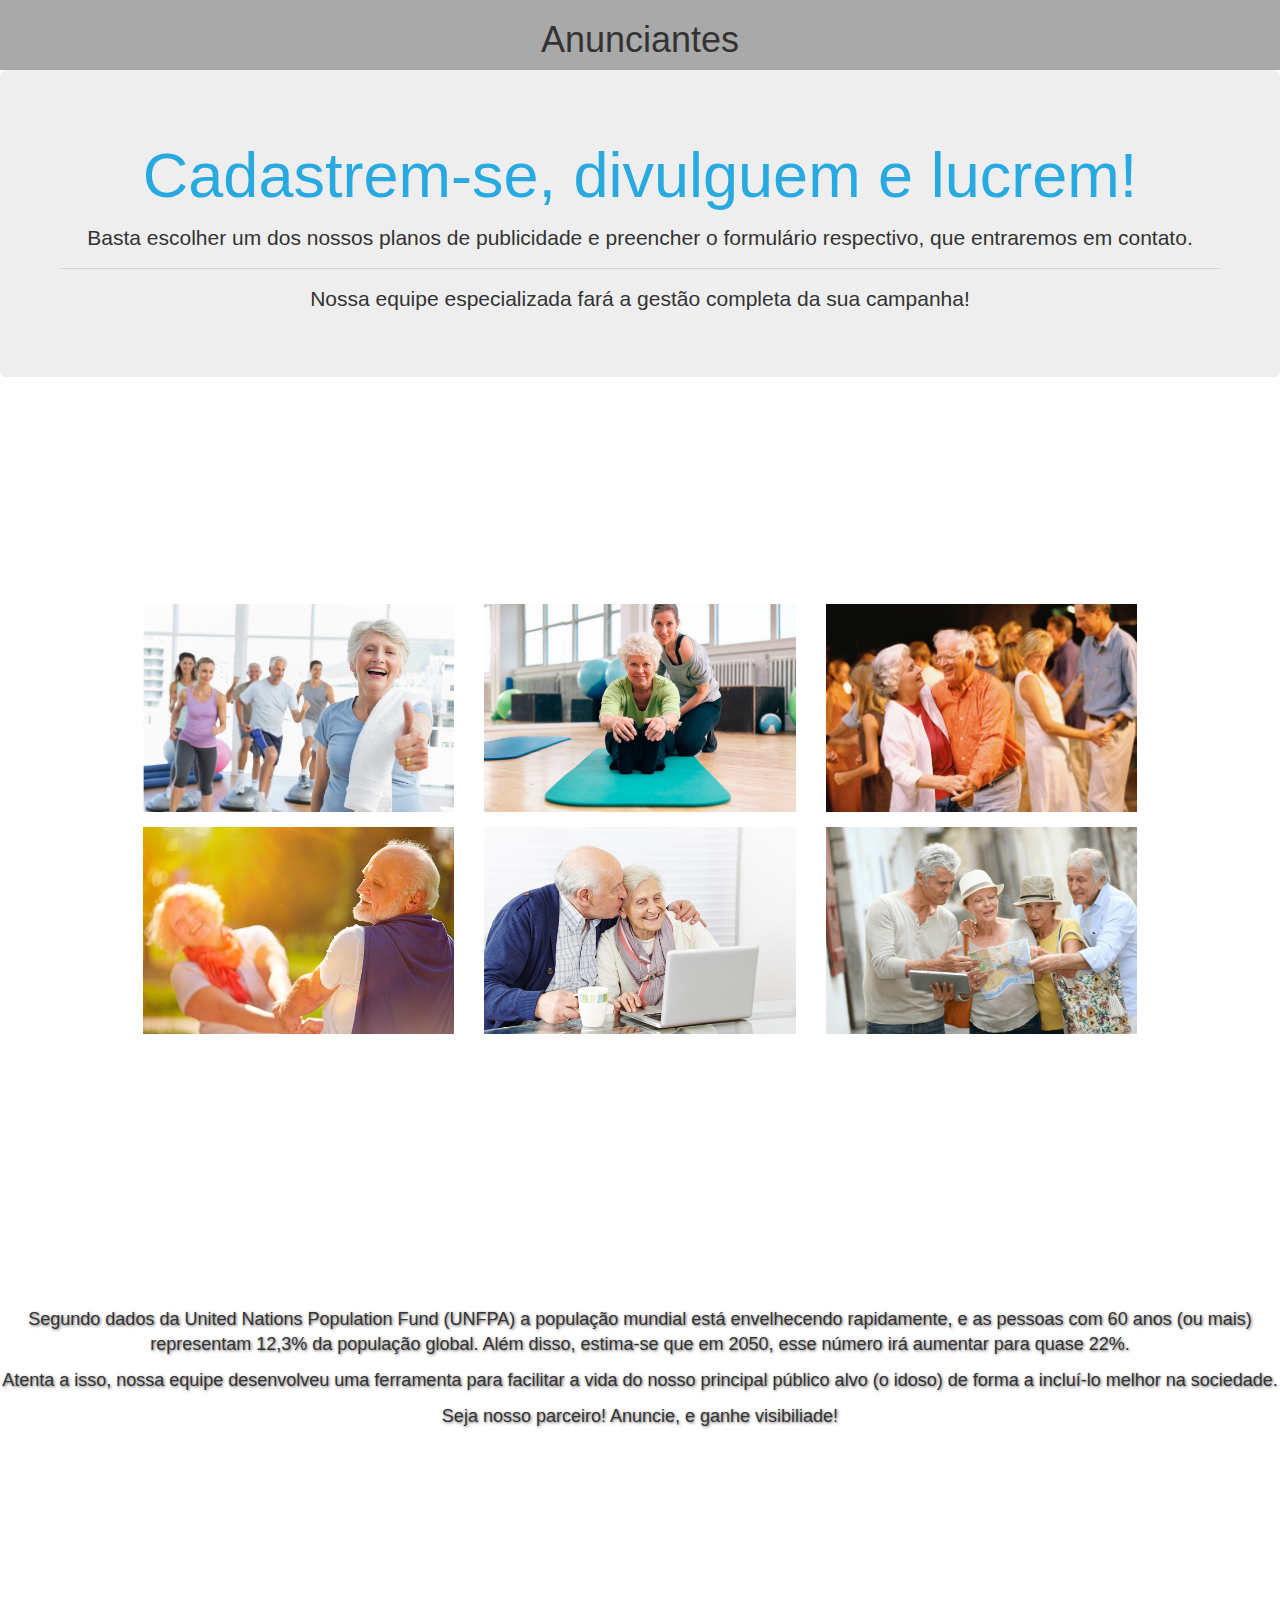
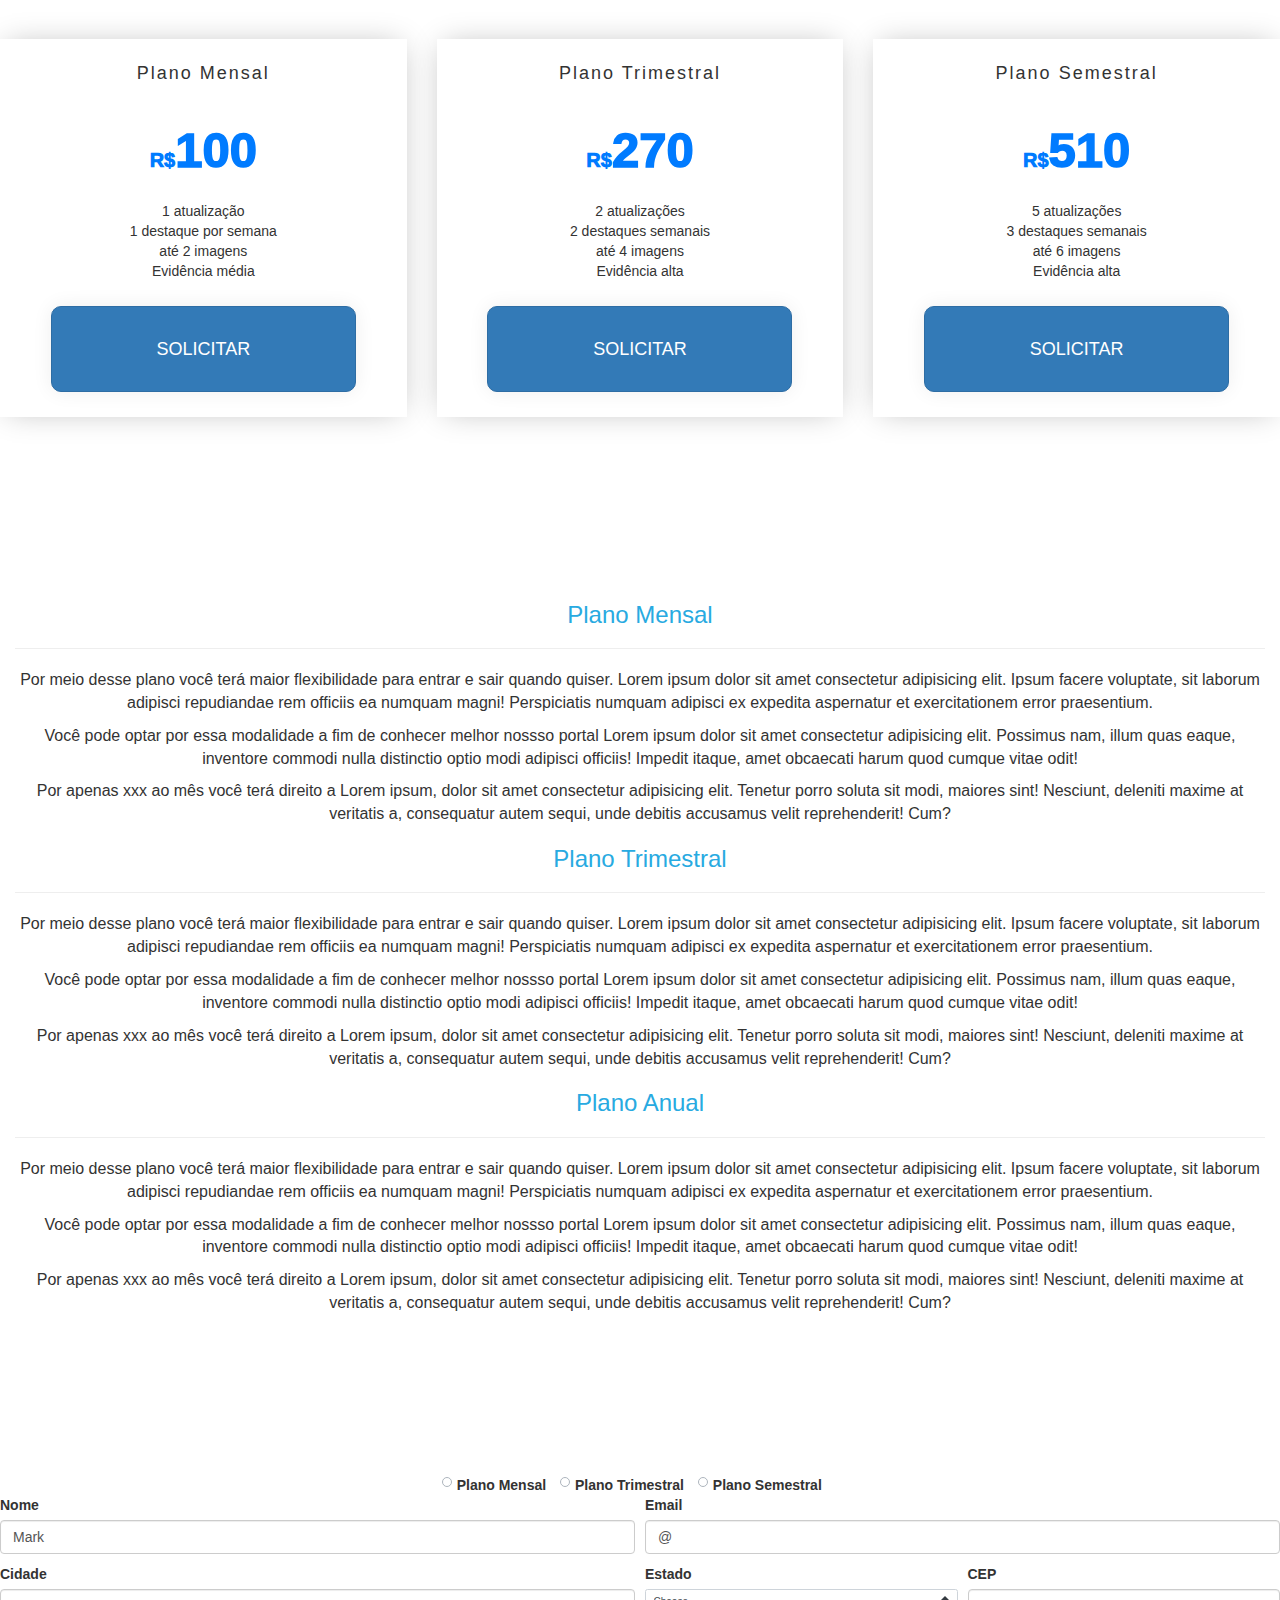
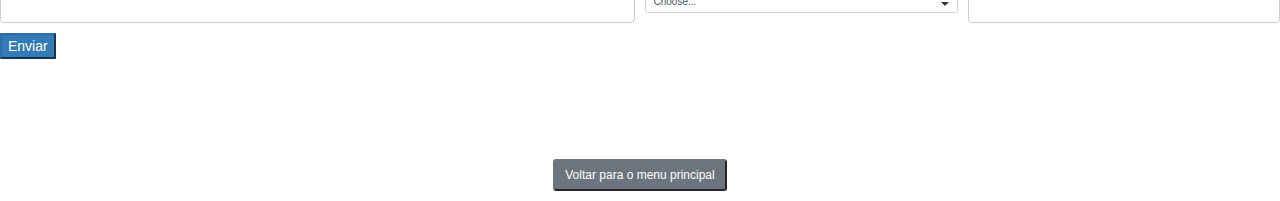
==== anunciantes.html @ dcb1edcd "Configuração do projeto" ====
<!DOCTYPE HTML>
<html lang ="pt-br">
    <head>
        <meta charset="utf-8">
        <title>Formulário para anunciantes</title>
        <meta name="viewport" content="width=device-width, initial-scale=1">
        <link rel="stylesheet" href="https://stackpath.bootstrapcdn.com/bootstrap/4.4.1/css/bootstrap.min.css" integrity="sha384-Vkoo8x4CGsO3+Hhxv8T/Q5PaXtkKtu6ug5TOeNV6gBiFeWPGFN9MuhOf23Q9Ifjh" crossorigin="anonymous">
        <meta name="viewport" content="width=device-width, initial-scale=1, shrink-to-fit=no">
        <link href="//maxcdn.bootstrapcdn.com/bootstrap/3.3.0/css/bootstrap.min.css" rel="stylesheet" id="bootstrap-css">
        <script src="//code.jquery.com/jquery-1.11.1.min.js"></script>
        <script src="//maxcdn.bootstrapcdn.com/bootstrap/3.3.0/js/bootstrap.min.js"></script>
        <link rel="stylesheet"= href="estilos.css">
    </head>
    <body>

          <header class="container-fluid">
                <section class="row" class="col-md-12">
                  <div id="titulo">
                    <h1>Anunciantes</h1>
                  </div>
                  <div class="jumbotron" id="chamada">
                      <h1 class="display-4">Cadastrem-se, divulguem e lucrem!</h1>
                      <p class="lead">Basta escolher um dos nossos planos de publicidade e preencher o formulário respectivo, que entraremos em contato.</p>
                      <hr class="my-4">
                      <p>Nossa equipe especializada fará a gestão completa da sua campanha!</p>
                  </div>
       
                </section>
          </header>

          
            <section class="row" id="fotos">
                  <link rel="stylesheet" href="https://bootstraplily.com/demo/gallery-ui/gallery-one/css/light-box.css">

                  <div class="container" id="galeria">
                    <div class="row justify-content-center pb-5 mb-5">
                      <div class="col-md-12">
                        <div class="row"> 
                            <a href="https://bootstraplily.com/demo/gallery-ui/gallery-one/img/gallery-one.jpg" data-toggle="lightbox" data-gallery="example-gallery" class="col-sm-4 mb-4"> 
                            <img src="imagens/academiaParaIdoso.png" class="img-fluid"></a> 
          
                            <a href="https://bootstraplily.com/demo/gallery-ui/gallery-one/img/gallery-two.jpg" data-toggle="lightbox" data-gallery="example-gallery" class="col-sm-4 mb-4"> 
                            <img src="imagens/ioga.jpg" class="img-fluid"></a> 
          
                            <a href="https://bootstraplily.com/demo/gallery-ui/gallery-one/img/gallery-three.jpg" data-toggle="lightbox" data-gallery="example-gallery" class="col-sm-4 mb-4"> 
                            <img src="imagens/Dance-Floor.jpg" class="img-fluid"> </a> 
                          </div>
                        <div class="row"> 
                            <a href="https://bootstraplily.com/demo/gallery-ui/gallery-one/img/gallery-four.jpg" data-toggle="lightbox" data-gallery="example-gallery" class="col-sm-4 mb-4"> 
                            <img src="imagens/terceira-idade-danca.jpg" class="img-fluid"> </a> 
                            <a href="https://bootstraplily.com/demo/gallery-ui/gallery-one/img/gallery-five.jpg" data-toggle="lightbox" data-gallery="example-gallery" class="col-sm-4 mb-4">
                            <img src="imagens/tecnologia.jpg" class="img-fluid"> </a> 
                            <a href="https://bootstraplily.com/demo/gallery-ui/gallery-one/img/gallery-six.jpg" data-toggle="lightbox" data-gallery="example-gallery" class="col-sm-4 mb-4"> 
                            <img src="imagens/viagemFamilia.png" class="img-fluid"> </a> 
                          </div>
                      </div>
                    </div>
                  </div>
              </section>


              <section class="row">
                <div id="introducao" col-md-10 col-sm-12>
                    <p>Segundo dados da United Nations Population Fund (UNFPA)  a população mundial está envelhecendo rapidamente, e as pessoas com 60 anos (ou mais) representam 12,3% da população global. Além disso, estima-se que em 2050, esse número irá aumentar para quase 22%.</p>
                    <p>Atenta a isso, nossa equipe desenvolveu uma ferramenta para facilitar a vida do nosso principal público alvo (o idoso) de forma a incluí-lo melhor na sociedade.</p>
                    <p>Seja nosso parceiro! Anuncie, e ganhe visibiliade!</p>
                </div>
              </section>


              <section class="row">
                <div id="tabelas" class="col-md-12">

                     <!-- Cards container -->
                    <div class="tabelas">
                      <div class="row">
              
                          <!-- Card #1, Starter -->
                              <div class="col-lg-4 col-md-6 col-sm-10 pb-4 d-block m-auto">
                                  <div class="pricing-item" style="box-shadow: 0px 0px 30px -7px rgba(0,0,0,0.29);">
                                      <!-- Indicator of subscription type -->
                                      <div class="pt-4 pb-3" style="letter-spacing: 2px">
                                          <h4>Plano Mensal</h4>
                                      </div>
                                      <!-- Price class -->
                                      <div class="pricing-price pb-1 text-primary color-primary-text ">
                                          <h1 style="font-weight: 1000; font-size: 3.5em;">
                                              <span style="   font-size: 20px;">R$</span>100
                                          </h1>
                                      </div>
                                      <!-- Perks of said subscription -->
                                      <div class="pricing-description">
                                          <ul class="list-unstyled mt-3 mb-4">
                                              <li class="pl-3 pr-3">1 atualização</li>
                                              <li class="pl-3 pr-3">1 destaque por semana</li>
                                              <li class="pl-3 pr-3">até 2 imagens</li>
                                              <li class="pl-3 pr-3">Evidência média</li>
                                          </ul>
                                      </div>
                                      <!-- Button -->
                                      <div class="pricing-button pb-4">
                                          <button type="button" class="btn btn-lg btn-primary w-75">Solicitar</button>
                                      </div>
                                  </div>
                              </div>
                  
                            <!-- Card #2, Intermediate -->
                              <div class="col-lg-4 col-md-6 col-sm-10 pb-4 d-block m-auto">
                                  <div class="pricing-item" style="box-shadow: 0px 0px 30px -7px rgba(0,0,0,0.29);">
                                      <div class="pt-4 pb-3" style="letter-spacing: 2px">
                                          <h4>Plano Trimestral</h4>
                                      </div>
                                      <div class="pricing-price pb-1 text-primary color-primary-text ">
                                          <h1 style="font-weight: 1000; font-size: 3.5em;">
                                              <span style="font-size: 20px;">R$</span>270
                                          </h1>
                                      </div>
                                      <div class="pricing-description">
                                          <ul class="list-unstyled mt-3 mb-4">
                                              <li class="pl-3 pr-3">2 atualizações</li>
                                              <li class="pl-3 pr-3">2 destaques semanais</li>
                                              <li class="pl-3 pr-3">até 4 imagens</li>
                                              <li class="pl-3 pr-3">Evidência alta</li>
                                          </ul>
                                      </div>
                                      <div class="pricing-button pb-4">
                                          <button type="button" class="btn btn-lg btn-primary w-75">Solicitar</button>
                                      </div>
                                  </div>
                              </div>
                  
                            <!-- Card #3, Professional -->
                              <div class="col-lg-4 col-md-6 col-sm-10 pb-4 d-block m-auto">
                                  <div class="pricing-item" style="box-shadow: 0px 0px 30px -7px rgba(0,0,0,0.29);">
                                      <div class="pt-4 pb-3" style="letter-spacing: 2px">
                                          <h4>Plano Semestral</h4>
                                      </div>
                                      <div class="pricing-price pb-1 text-primary color-primary-text ">
                                          <h1 style="font-weight: 1000; font-size: 3.5em;">
                                              <span style="font-size: 20px;">R$</span>510
                                          </h1>
                                      </div>
                                      <div class="pricing-description">
                                          <ul class="list-unstyled mt-3 mb-4">
                                              <li class="pl-3 pr-3">5 atualizações</li>
                                              <li class="pl-3 pr-3">3 destaques semanais</li>
                                              <li class="pl-3 pr-3">até 6 imagens</li>
                                              <li class="pl-3 pr-3">Evidência alta</li>
                                          </ul>
                                      </div>
                                      <div class="pricing-button pb-4">
                                          <button type="button" class="btn btn-lg btn-primary w-75">Solicitar</button>
                                      </div>
                                  </div>
                              </div>
                          </div>
                      </div>  

                </div>
              </section>


              <main class="container-fluid"> 
                <section class="row">
                  <div id="contexto" class="col-md-12">
                    <h3>Plano Mensal</h3>
                    <hr/>
                    <p>Por meio desse plano você terá maior flexibilidade para entrar e sair quando quiser. Lorem ipsum dolor sit amet consectetur adipisicing elit. Ipsum facere voluptate, sit laborum adipisci repudiandae rem officiis ea numquam magni! Perspiciatis numquam adipisci ex expedita aspernatur et exercitationem error praesentium.</p>
                    <p>Você pode optar por essa modalidade a fim de conhecer melhor nossso portal Lorem ipsum dolor sit amet consectetur adipisicing elit. Possimus nam, illum quas eaque, inventore commodi nulla distinctio optio modi adipisci officiis! Impedit itaque, amet obcaecati harum quod cumque vitae odit!</p>
                    <p>Por apenas xxx ao mês você terá direito a Lorem ipsum, dolor sit amet consectetur adipisicing elit. Tenetur porro soluta sit modi, maiores sint! Nesciunt, deleniti maxime at veritatis a, consequatur autem sequi, unde debitis accusamus velit reprehenderit! Cum?</p>
  
                    <h3>Plano Trimestral</h3>
                    <hr/>
                    <p>Por meio desse plano você terá maior flexibilidade para entrar e sair quando quiser. Lorem ipsum dolor sit amet consectetur adipisicing elit. Ipsum facere voluptate, sit laborum adipisci repudiandae rem officiis ea numquam magni! Perspiciatis numquam adipisci ex expedita aspernatur et exercitationem error praesentium.</p>
                    <p>Você pode optar por essa modalidade a fim de conhecer melhor nossso portal Lorem ipsum dolor sit amet consectetur adipisicing elit. Possimus nam, illum quas eaque, inventore commodi nulla distinctio optio modi adipisci officiis! Impedit itaque, amet obcaecati harum quod cumque vitae odit!</p>
                    <p>Por apenas xxx ao mês você terá direito a Lorem ipsum, dolor sit amet consectetur adipisicing elit. Tenetur porro soluta sit modi, maiores sint! Nesciunt, deleniti maxime at veritatis a, consequatur autem sequi, unde debitis accusamus velit reprehenderit! Cum?</p>
  
                    <h3>Plano Anual</h3>
                    <hr/>
                    <p>Por meio desse plano você terá maior flexibilidade para entrar e sair quando quiser. Lorem ipsum dolor sit amet consectetur adipisicing elit. Ipsum facere voluptate, sit laborum adipisci repudiandae rem officiis ea numquam magni! Perspiciatis numquam adipisci ex expedita aspernatur et exercitationem error praesentium.</p>
                    <p>Você pode optar por essa modalidade a fim de conhecer melhor nossso portal Lorem ipsum dolor sit amet consectetur adipisicing elit. Possimus nam, illum quas eaque, inventore commodi nulla distinctio optio modi adipisci officiis! Impedit itaque, amet obcaecati harum quod cumque vitae odit!</p>
                    <p>Por apenas xxx ao mês você terá direito a Lorem ipsum, dolor sit amet consectetur adipisicing elit. Tenetur porro soluta sit modi, maiores sint! Nesciunt, deleniti maxime at veritatis a, consequatur autem sequi, unde debitis accusamus velit reprehenderit! Cum?</p>
                  </div>
                </section>
            </main>

           
            <div id="formulário">
                <section clas="row">
                  <div id="opcoes" class="col-md-8 offset-md-4">
                    <div class="custom-control custom-radio custom-control-inline">
                        <input type="radio" id="customRadioInline1" name="customRadioInline1" class="custom-control-input">
                        <label class="custom-control-label" for="customRadioInline1">Plano Mensal</label>
                      </div>
                      <div class="custom-control custom-radio custom-control-inline">
                        <input type="radio" id="customRadioInline2" name="customRadioInline1" class="custom-control-input">
                        <label class="custom-control-label" for="customRadioInline2">Plano Trimestral</label>
                      </div>
                      <div class="custom-control custom-radio custom-control-inline">
                        <input type="radio" id="customRadioInline3" name="customRadioInline1" class="custom-control-input">
                        <label class="custom-control-label" for="customRadioInline3">Plano Semestral</label>
                      </div>
                  </div> 
                </section>
 
                <section class="row">
                  <div id="campos" class="col-md-12">
                    <form class="needs-validation" novalidate>
                      <div class="form-row">
                        <div class="col-md-6 mb-3">
                          <label for="validationTooltip01">Nome</label>
                          <input type="text" class="form-control" id="validationTooltip01" value="Mark" required>
                          <div class="valid-tooltip">
                            Looks good!
                          </div>
                        </div>
                        <div class="col-md-6 mb-3">
                          <label for="validationTooltip02">Email</label>
                          <input type="text" class="form-control" id="validationTooltip02" value="@" required>
                          <div class="valid-tooltip">
                            Looks good!
                          </div>
                        </div>
                      </div>
                      <div class="form-row">
                        <div class="col-md-6 mb-3">
                          <label for="validationTooltip03">Cidade</label>
                          <input type="text" class="form-control" id="validationTooltip03" required>
                          <div class="invalid-tooltip">
                            Please provide a valid city.
                          </div>
                        </div>
                        <div class="col-md-3 mb-3">
                          <label for="validationTooltip04">Estado</label>
                          <select class="custom-select" id="validationTooltip04" required>
                            <option selected disabled value="">Choose...</option>
                            <option>...</option>
                          </select>
                          <div class="invalid-tooltip">
                            Please select a valid state.
                          </div>
                        </div>
                        <div class="col-md-3 mb-3">
                          <label for="validationTooltip05">CEP</label>
                          <input type="text" class="form-control" id="validationTooltip05" required>
                          <div class="invalid-tooltip">
                            Please provide a valid zip.
                          </div>
                        </div>
                      </div>
                      <button class="btn-primary" type="submit">Enviar</button>
                    </form>
                </div>
                </section>
            </div>

            <footer class="container-footer">
              <div class= row class="col-md-12">
                <div id="voltar">
                  <button type="button" class="btn-secondary btn-sm">Voltar para o menu principal</button>
                </div>
              </div>
            </footer>


        <script src="https://code.jquery.com/jquery-3.4.1.slim.min.js" integrity="sha384-J6qa4849blE2+poT4WnyKhv5vZF5SrPo0iEjwBvKU7imGFAV0wwj1yYfoRSJoZ+n" crossorigin="anonymous"></script>
        <script src="https://cdn.jsdelivr.net/npm/popper.js@1.16.0/dist/umd/popper.min.js" integrity="sha384-Q6E9RHvbIyZFJoft+2mJbHaEWldlvI9IOYy5n3zV9zzTtmI3UksdQRVvoxMfooAo" crossorigin="anonymous"></script>
        <script src="https://stackpath.bootstrapcdn.com/bootstrap/4.4.1/js/bootstrap.min.js" integrity="sha384-wfSDF2E50Y2D1uUdj0O3uMBJnjuUD4Ih7YwaYd1iqfktj0Uod8GCExl3Og8ifwB6" crossorigin="anonymous"></script>

    </body>

</html>
---- estilos.css ----
/* <- Demo Stuff Start */

body{
    font-family: 'Montserrat', sans-serif;
    margin:0;
  }
  
  .container {
    display: flex;
    justify-content: center;
    align-items: center;
    align-content: center;
    flex-wrap: wrap;
    width: 80vw;
    margin: 0 auto;
    min-height: 100vh;
  }
  .btn {
    flex: 1 1 auto;
    margin: 10px;
    padding: 30px;
    text-align: center;
    text-transform: uppercase;
    transition: 0.5s;
    background-size: 200% auto;
    color: white;
   /* text-shadow: 0px 0px 10px rgba(0,0,0,0.2);*/
    box-shadow: 0 0 20px #eee;
    border-radius: 10px;
   }
  
  /* Demo Stuff End -> */
  
  /* <- Magic Stuff Start */
  
  .btn:hover {
    background-position: right center; /* change the direction of the change here */
  }
  
  .btn-1 {
    background-image: linear-gradient(to right, #f6d365 0%, #fda085 51%, #f6d365 100%);
  }
  
  .btn-2 {
    background-image: linear-gradient(to right, #fbc2eb 0%, #a6c1ee 51%, #fbc2eb 100%);
  }
  
  .btn-3 {
    background-image: linear-gradient(to right, #84fab0 0%, #8fd3f4 51%, #84fab0 100%);
  }
  
  .btn-4 {
    background-image: linear-gradient(to right, #a1c4fd 0%, #c2e9fb 51%, #a1c4fd 100%);
  }
  /* Magic Stuff End -> */




  /*Formulário anunciantes*/

#titulo{
    width: 100%;
    text-align: center;
    background-color: darkgray;
  }
#introducao{
    width: 100%;
    text-align:center;
    font-size: x-large;
  }
#chamada{
  width: 100%;
  text-align: center;
}

 #chamada h1{
  color: #28aae1;
 }
 #contexto{
   text-align: center;
   font-size: medium;
   margin-bottom: 150px;
 }
 #contexto h3{
  color: #28aae1;
  font-weight: 500;
 }

#planos span{
    width: 100%;
    display: inline;
    align-content: center;
  }

#introducao{
    color#666666;
    text-shadow: 1px 1px 3px #666666;
    font-size: large;
    margin-bottom: 50px;
   }

#planos{
     text-align: center;
   }
#tabelas{
    text-align: center;
    margin-top: 150px;
    margin-bottom: 150px;
  }

#formulario{
  text-align: center;
  width: 100%;
}


#voltar{
  width: 100%;
  text-align: center;
  margin-top: 100px;
  margin-bottom: 10px;
}
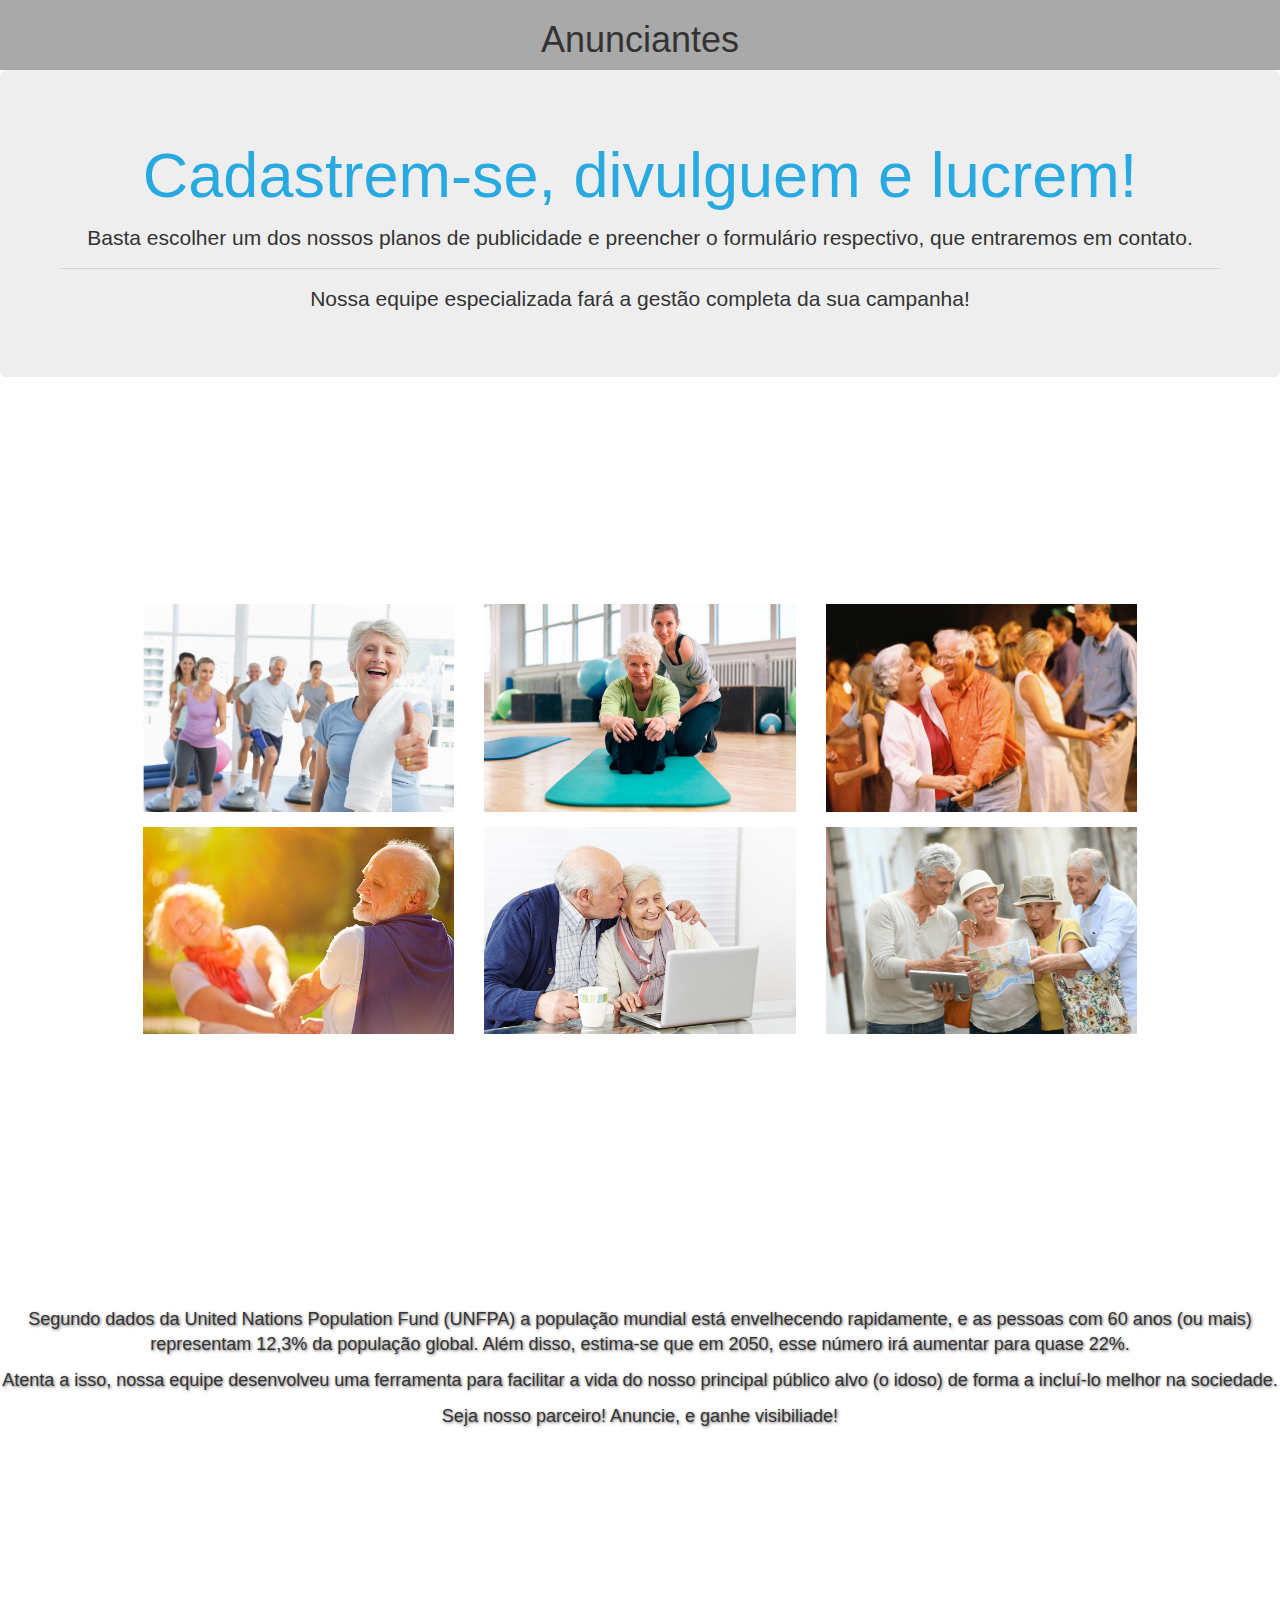
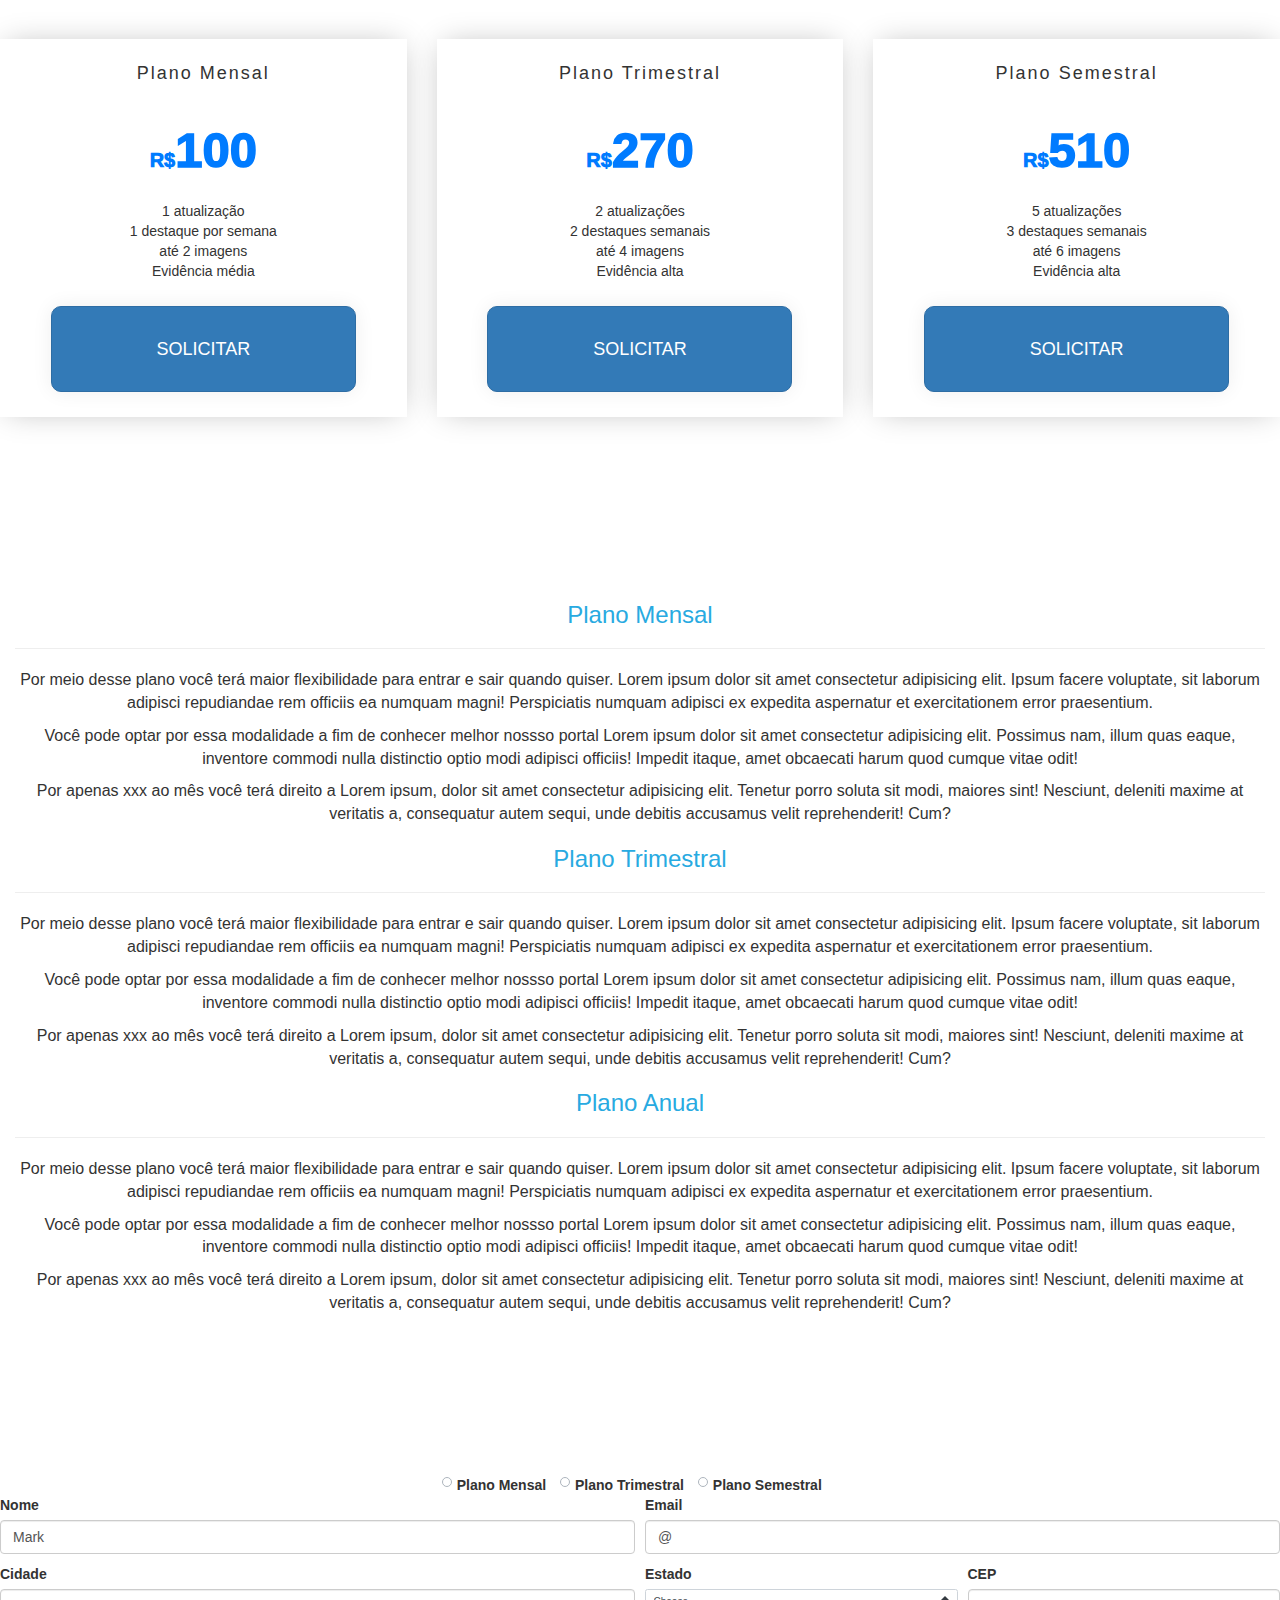
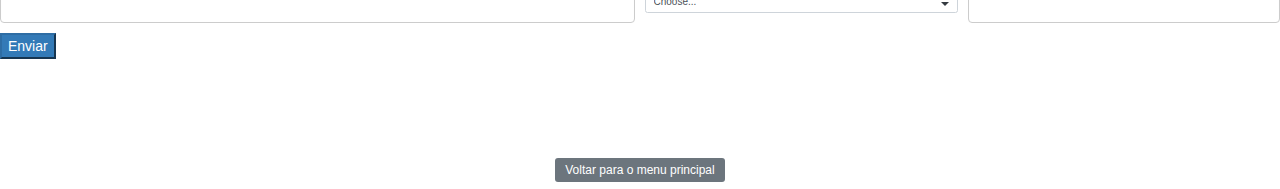
==== commit 75ccdde7: "Adição do link para o menu inicial." ====
--- a/anunciantes.html
+++ b/anunciantes.html
@@ -257,12 +257,14 @@
             <footer class="container-footer">
               <div class= row class="col-md-12">
                 <div id="voltar">
-                  <button type="button" class="btn-secondary btn-sm">Voltar para o menu principal</button>
+                  <a href="menu.html" class="btn-secondary btn-sm">Voltar para o menu principal</a>
                 </div>
               </div>
             </footer>
 
 
+
+            
         <script src="https://code.jquery.com/jquery-3.4.1.slim.min.js" integrity="sha384-J6qa4849blE2+poT4WnyKhv5vZF5SrPo0iEjwBvKU7imGFAV0wwj1yYfoRSJoZ+n" crossorigin="anonymous"></script>
         <script src="https://cdn.jsdelivr.net/npm/popper.js@1.16.0/dist/umd/popper.min.js" integrity="sha384-Q6E9RHvbIyZFJoft+2mJbHaEWldlvI9IOYy5n3zV9zzTtmI3UksdQRVvoxMfooAo" crossorigin="anonymous"></script>
         <script src="https://stackpath.bootstrapcdn.com/bootstrap/4.4.1/js/bootstrap.min.js" integrity="sha384-wfSDF2E50Y2D1uUdj0O3uMBJnjuUD4Ih7YwaYd1iqfktj0Uod8GCExl3Og8ifwB6" crossorigin="anonymous"></script>
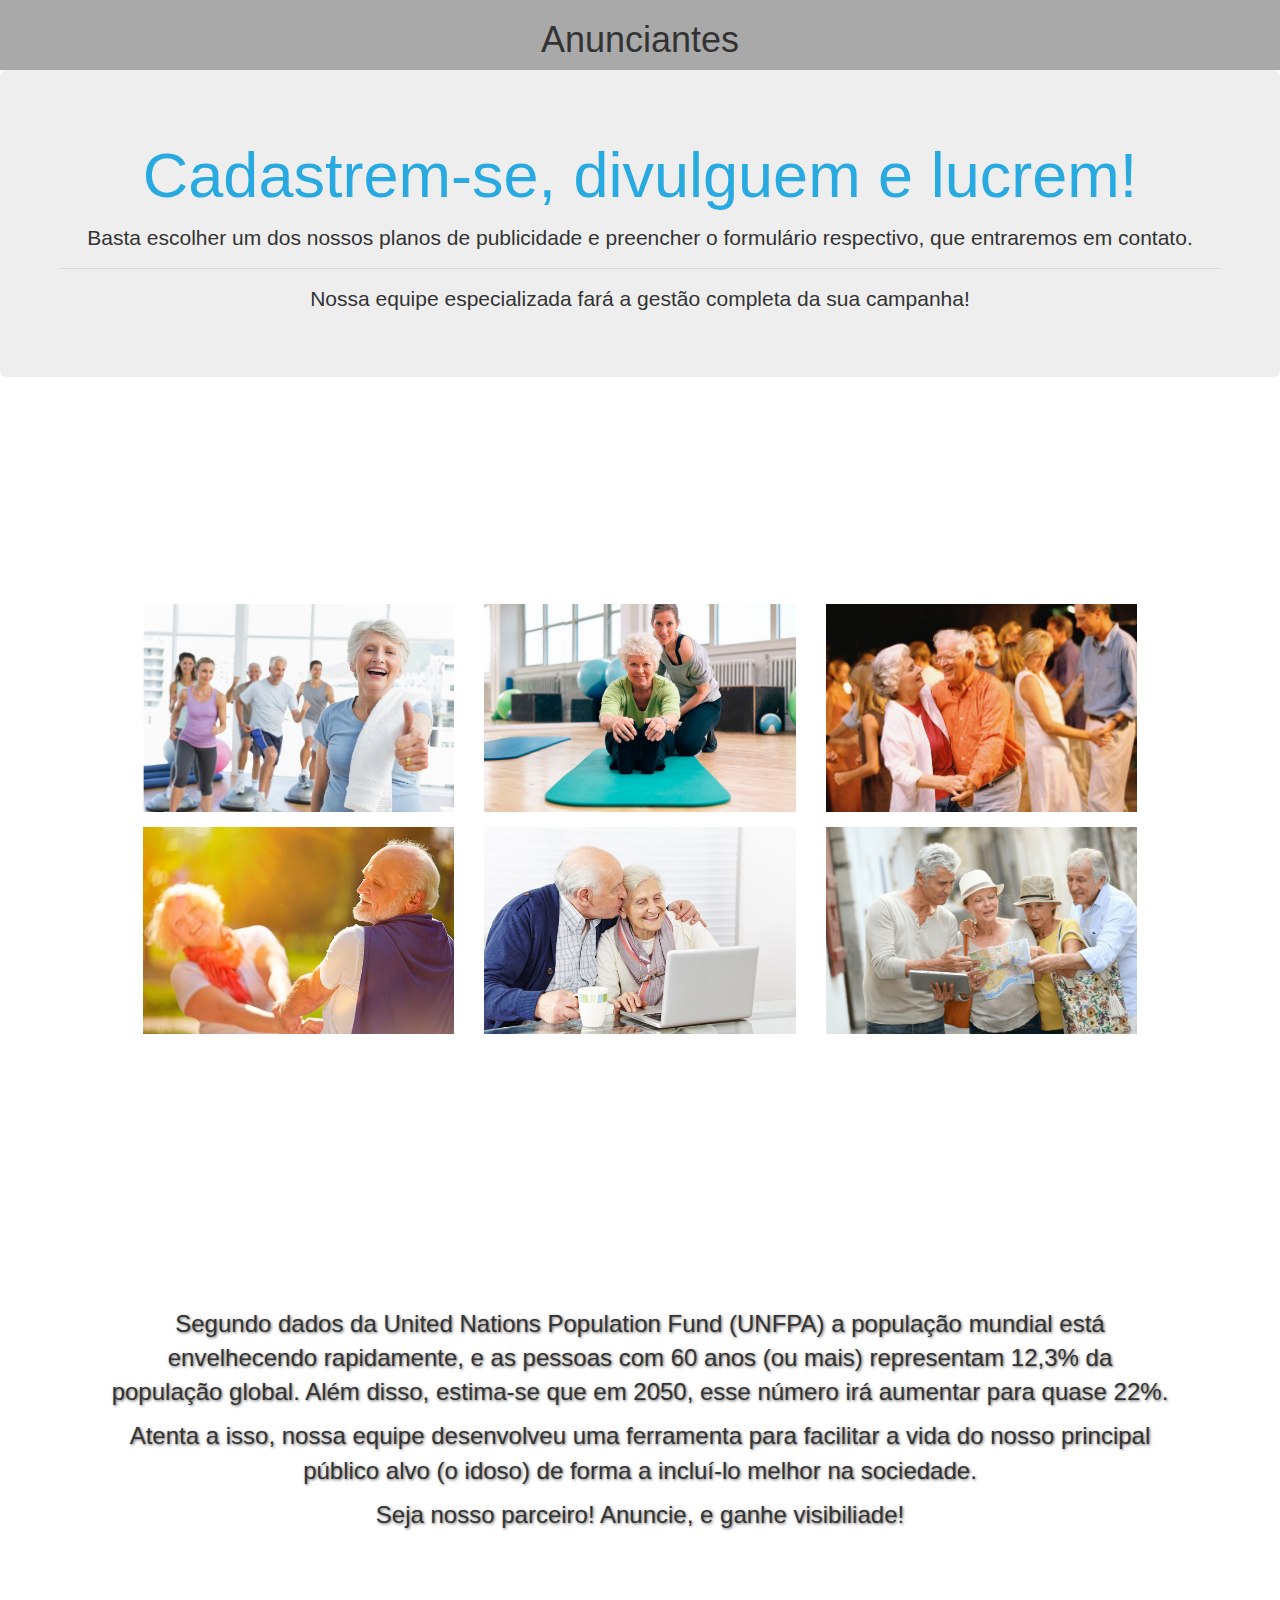
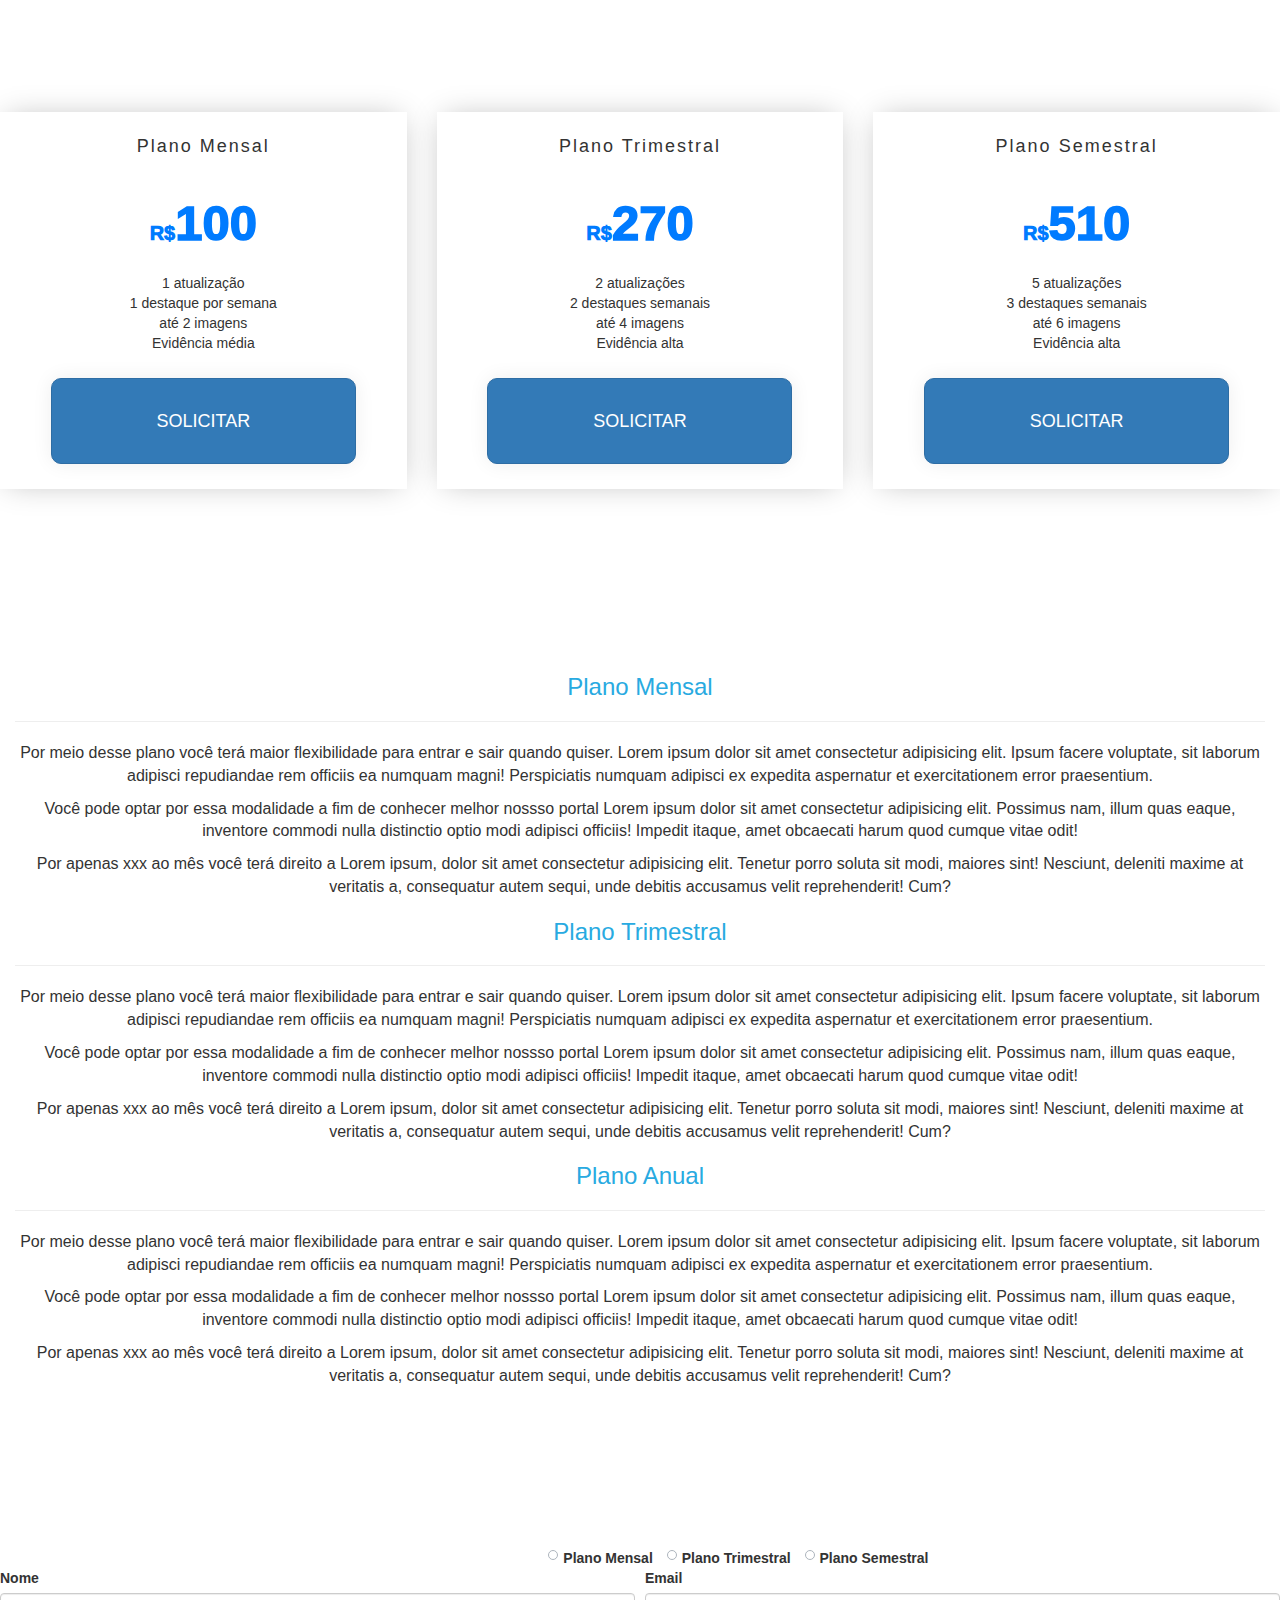
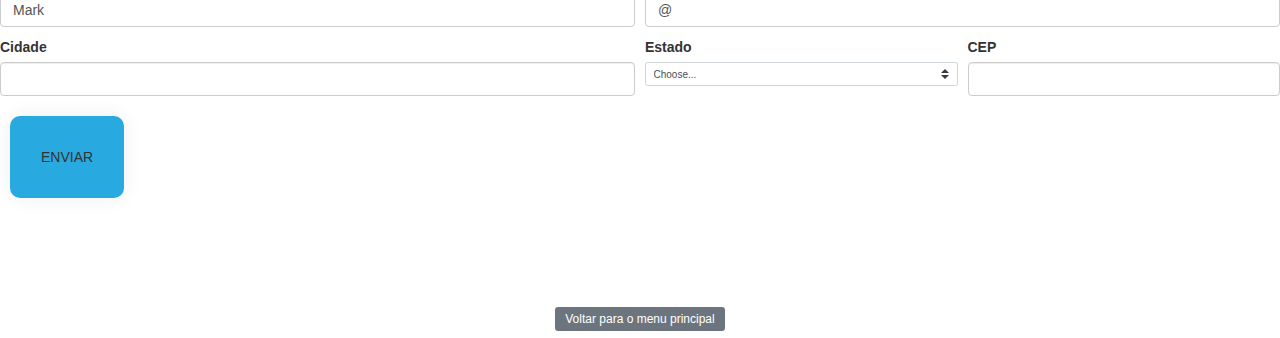
==== commit b6424d71: "Ancoragem de elementos" ====
--- a/anunciantes.html
+++ b/anunciantes.html
@@ -60,7 +60,7 @@
 
 
               <section class="row">
-                <div id="introducao" col-md-10 col-sm-12>
+                <div id="introducao" class="col-md-10 offset-md-1 col-sm-12">
                     <p>Segundo dados da United Nations Population Fund (UNFPA)  a população mundial está envelhecendo rapidamente, e as pessoas com 60 anos (ou mais) representam 12,3% da população global. Além disso, estima-se que em 2050, esse número irá aumentar para quase 22%.</p>
                     <p>Atenta a isso, nossa equipe desenvolveu uma ferramenta para facilitar a vida do nosso principal público alvo (o idoso) de forma a incluí-lo melhor na sociedade.</p>
                     <p>Seja nosso parceiro! Anuncie, e ganhe visibiliade!</p>
@@ -99,7 +99,7 @@
                                       </div>
                                       <!-- Button -->
                                       <div class="pricing-button pb-4">
-                                          <button type="button" class="btn btn-lg btn-primary w-75">Solicitar</button>
+                                        <a href="#opcoes" class="btn btn-lg btn-primary w-75">Solicitar</a>
                                       </div>
                                   </div>
                               </div>
@@ -124,7 +124,7 @@
                                           </ul>
                                       </div>
                                       <div class="pricing-button pb-4">
-                                          <button type="button" class="btn btn-lg btn-primary w-75">Solicitar</button>
+                                        <a href="#opcoes" class="btn btn-lg btn-primary w-75">Solicitar</a>
                                       </div>
                                   </div>
                               </div>
@@ -149,7 +149,7 @@
                                           </ul>
                                       </div>
                                       <div class="pricing-button pb-4">
-                                          <button type="button" class="btn btn-lg btn-primary w-75">Solicitar</button>
+                                          <a href="#opcoes" class="btn btn-lg btn-primary w-75">Solicitar</a>
                                       </div>
                                   </div>
                               </div>
@@ -187,7 +187,7 @@
            
             <div id="formulário">
                 <section clas="row">
-                  <div id="opcoes" class="col-md-8 offset-md-4">
+                  <div id="opcoes" class="col-md-7 offset-md-5">
                     <div class="custom-control custom-radio custom-control-inline">
                         <input type="radio" id="customRadioInline1" name="customRadioInline1" class="custom-control-input">
                         <label class="custom-control-label" for="customRadioInline1">Plano Mensal</label>
@@ -248,9 +248,11 @@
                           </div>
                         </div>
                       </div>
-                      <button class="btn-primary" type="submit">Enviar</button>
+                      <!-- Suprimi o botão verdadeiro para simular o envio do formulário via 'alert'. -->
+                      <!-- <button class="btn-primary" type="submit">Enviar</button> -->
+                      <a class="btn btn-enviar">Enviar</a> 
                     </form>
-                </div>
+                  </div>
                 </section>
             </div>
 
@@ -263,8 +265,16 @@
             </footer>
 
 
-
-            
+            <script>
+              window.onload=()=>{
+                  $(".btn-enviar").click(
+                      function () {
+                          alert("Formulário enviado! Retornaremos em breve. Obrigado.");
+                      }
+                  );
+              }
+          </script>
+
         <script src="https://code.jquery.com/jquery-3.4.1.slim.min.js" integrity="sha384-J6qa4849blE2+poT4WnyKhv5vZF5SrPo0iEjwBvKU7imGFAV0wwj1yYfoRSJoZ+n" crossorigin="anonymous"></script>
         <script src="https://cdn.jsdelivr.net/npm/popper.js@1.16.0/dist/umd/popper.min.js" integrity="sha384-Q6E9RHvbIyZFJoft+2mJbHaEWldlvI9IOYy5n3zV9zzTtmI3UksdQRVvoxMfooAo" crossorigin="anonymous"></script>
         <script src="https://stackpath.bootstrapcdn.com/bootstrap/4.4.1/js/bootstrap.min.js" integrity="sha384-wfSDF2E50Y2D1uUdj0O3uMBJnjuUD4Ih7YwaYd1iqfktj0Uod8GCExl3Og8ifwB6" crossorigin="anonymous"></script>
--- a/estilos.css
+++ b/estilos.css
@@ -64,10 +64,13 @@
     text-align: center;
     background-color: darkgray;
   }
+
 #introducao{
     width: 100%;
     text-align:center;
     font-size: x-large;
+    margin-top: 0px;
+    margin-bottom: 100px;
   }
 #chamada{
   width: 100%;
@@ -96,8 +99,9 @@
 #introducao{
     color#666666;
     text-shadow: 1px 1px 3px #666666;
-    font-size: large;
-    margin-bottom: 50px;
+    font-size: x-large;
+    margin-bottom: 20px;
+    text-align: center;
    }
 
 #planos{
@@ -112,6 +116,13 @@
 #formulario{
   text-align: center;
   width: 100%;
+  margin-top: 100px;
+}
+
+.btn-enviar{
+  background-color: #28aae1;
+  /* max-height: 30px; */
+
 }
 
 
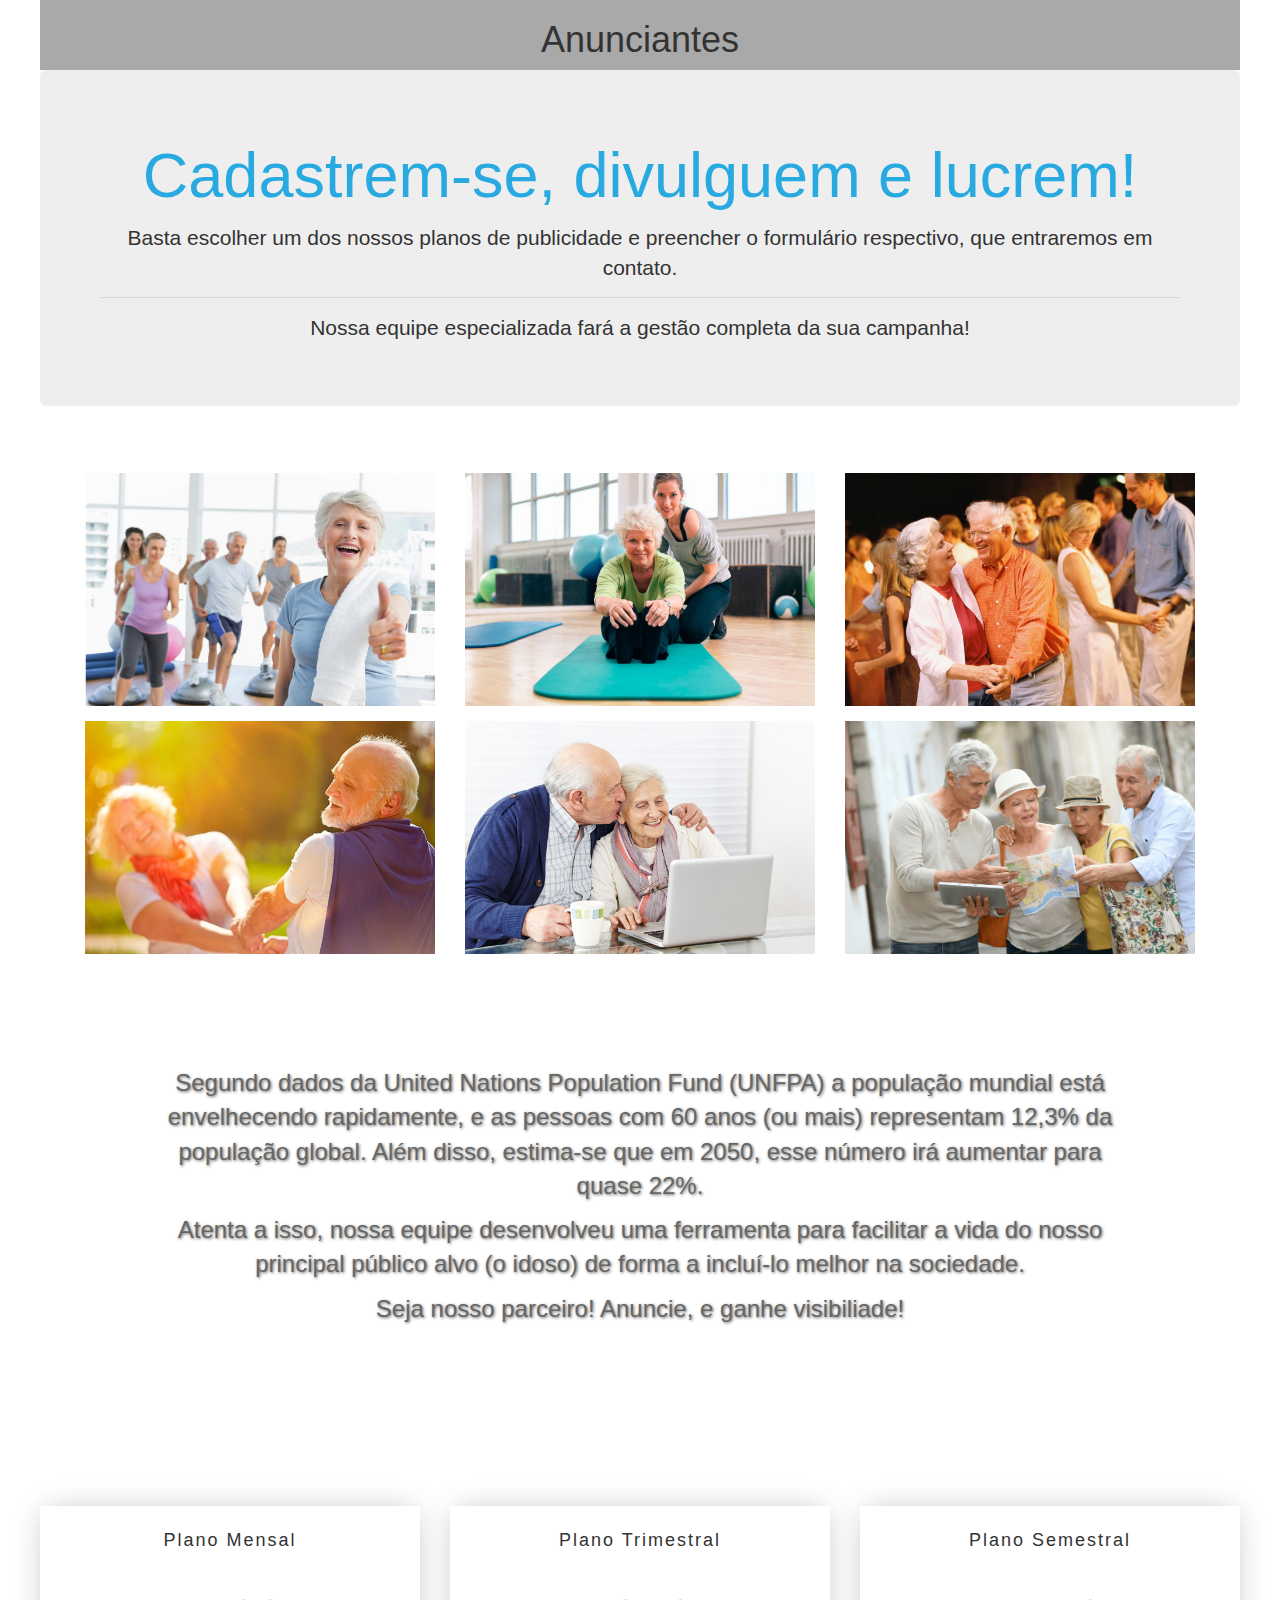
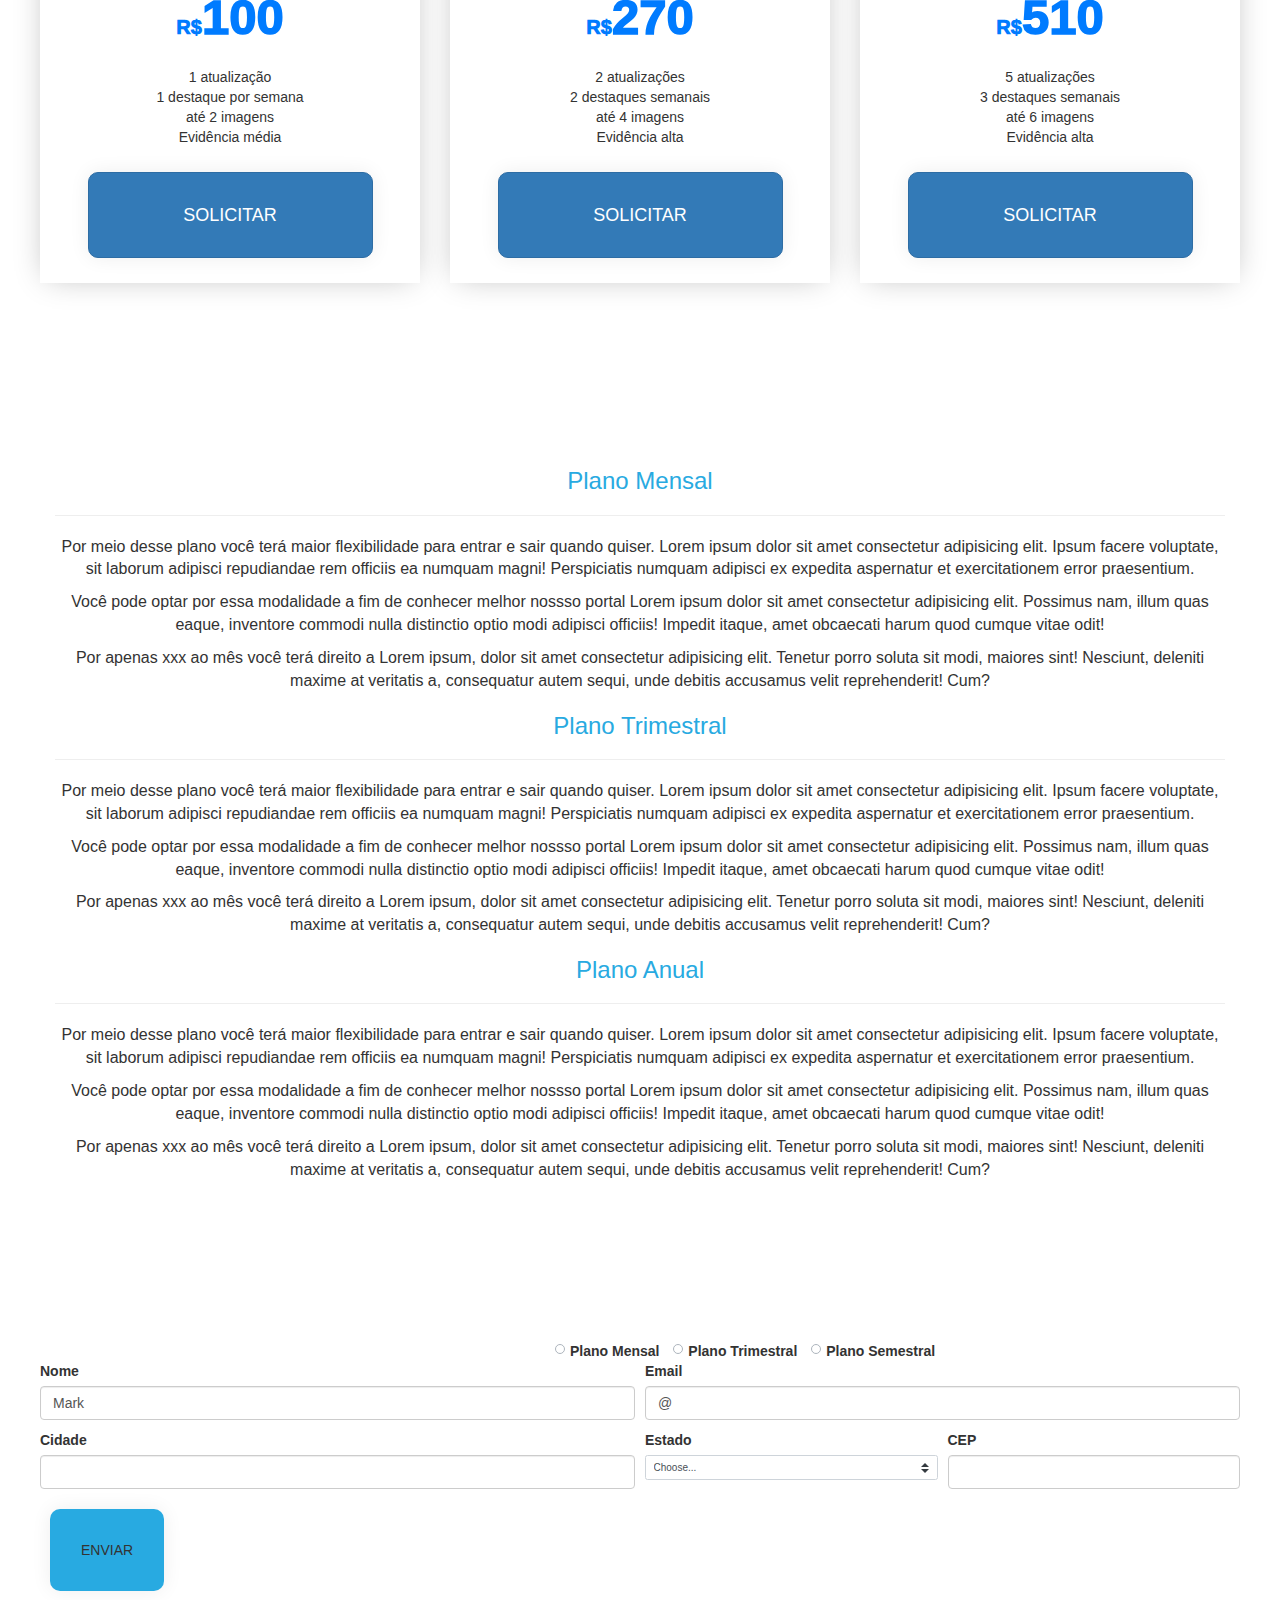
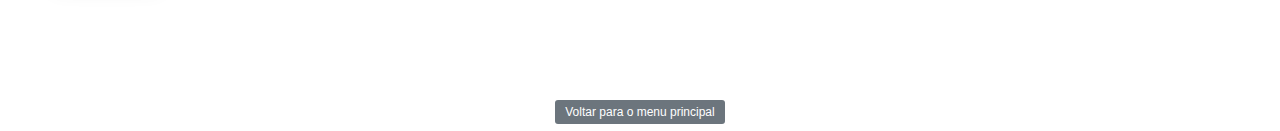
==== commit 700edc81: "Anunciante update" ====
--- a/anunciantes.html
+++ b/anunciantes.html
@@ -9,9 +9,9 @@
         <link href="//maxcdn.bootstrapcdn.com/bootstrap/3.3.0/css/bootstrap.min.css" rel="stylesheet" id="bootstrap-css">
         <script src="//code.jquery.com/jquery-1.11.1.min.js"></script>
         <script src="//maxcdn.bootstrapcdn.com/bootstrap/3.3.0/js/bootstrap.min.js"></script>
-        <link rel="stylesheet"= href="estilos.css">
+        <link rel="stylesheet" href="estilos.css">
     </head>
-    <body>
+    <body id="anunciante">
 
           <header class="container-fluid">
                 <section class="row" class="col-md-12">
@@ -259,7 +259,7 @@
             <footer class="container-footer">
               <div class= row class="col-md-12">
                 <div id="voltar">
-                  <a href="menu.html" class="btn-secondary btn-sm">Voltar para o menu principal</a>
+                  <a href="index.html" class="btn-secondary btn-sm">Voltar para o menu principal</a>
                 </div>
               </div>
             </footer>
--- a/estilos.css
+++ b/estilos.css
@@ -1,65 +1,118 @@
 /* <- Demo Stuff Start */
 
-body{
-    font-family: 'Montserrat', sans-serif;
-    margin:0;
-  }
-  
-  .container {
-    display: flex;
-    justify-content: center;
-    align-items: center;
-    align-content: center;
-    flex-wrap: wrap;
-    width: 80vw;
-    margin: 0 auto;
-    min-height: 100vh;
-  }
-  .btn {
-    flex: 1 1 auto;
-    margin: 10px;
-    padding: 30px;
-    text-align: center;
-    text-transform: uppercase;
-    transition: 0.5s;
-    background-size: 200% auto;
-    color: white;
-   /* text-shadow: 0px 0px 10px rgba(0,0,0,0.2);*/
-    box-shadow: 0 0 20px #eee;
-    border-radius: 10px;
-   }
-  
-  /* Demo Stuff End -> */
-  
-  /* <- Magic Stuff Start */
-  
-  .btn:hover {
-    background-position: right center; /* change the direction of the change here */
-  }
-  
-  .btn-1 {
-    background-image: linear-gradient(to right, #f6d365 0%, #fda085 51%, #f6d365 100%);
-  }
-  
-  .btn-2 {
-    background-image: linear-gradient(to right, #fbc2eb 0%, #a6c1ee 51%, #fbc2eb 100%);
-  }
-  
-  .btn-3 {
-    background-image: linear-gradient(to right, #84fab0 0%, #8fd3f4 51%, #84fab0 100%);
-  }
-  
-  .btn-4 {
-    background-image: linear-gradient(to right, #a1c4fd 0%, #c2e9fb 51%, #a1c4fd 100%);
-  }
-  /* Magic Stuff End -> */
-
-
-
+body {
+  font-family: "Montserrat", sans-serif;
+  margin: 0;
+}
+
+#corpo_menu {
+  background-image: url(imagens/background.jpg);
+  background-size: 110% 100%;
+  background-repeat: no-repeat;
+  background-attachment: fixed;
+}
+
+.menu_letras {
+  font-size: 25px;
+}
+
+#logo_menu {
+  display: flex;
+  flex-wrap: wrap;
+  justify-content: center;
+  align-items: center;
+  align-content: center;
+  margin: auto;
+  margin-top: 40px;
+}
+
+.container {
+  display: flex;
+  justify-content: center;
+  align-items: center;
+  align-content: center;
+  flex-wrap: wrap;
+  width: 800vw;
+  margin: 0 auto;
+  min-height: 70vh;
+}
+.btn {
+  flex: 1 1 auto;
+  margin: 10px;
+  padding: 30px;
+  text-align: center;
+  text-transform: uppercase;
+  transition: 0.5s;
+  background-size: 200% auto;
+  color: white;
+  /* text-shadow: 0px 0px 10px rgba(0,0,0,0.2);*/
+  box-shadow: 0 0 20px #eee;
+  border-radius: 10px;
+}
+
+.footer {
+  text-align: center;
+  font-weight: 800;
+  color: black;
+  margin: 0px;
+}
+
+/* Demo Stuff End -> */
+
+/* <- Magic Stuff Start */
+
+.btn:hover {
+  background-position: right center; /* change the direction of the change here */
+}
+
+.btn-1 {
+  background-image: linear-gradient(
+    to right,
+    #f6d365 0%,
+    #fda085 51%,
+    #f6d365 100%
+  );
+}
+
+.btn-2 {
+  background-image: linear-gradient(
+    to right,
+    #fbc2eb 0%,
+    #a6c1ee 51%,
+    #fbc2eb 100%
+  );
+}
+
+.btn-3 {
+  background-image: linear-gradient(
+    to right,
+    #84fab0 0%,
+    #8fd3f4 51%,
+    #84fab0 100%
+  );
+}
+
+.btn-4 {
+  background-image: linear-gradient(
+    to right,
+    #a1c4fd 0%,
+    #c2e9fb 51%,
+    #a1c4fd 100%
+  );
+}
+
+/* .btn-5 {
+    background-image: linear-gradient(to right, #ffecd2 0%, #fcb69f 51%, #ffecd2 100%);
+  } */
 
   /*Formulário anunciantes*/
 
-#titulo{
+  body#anunciante{
+    max-width: 1200px;
+    margin: auto;
+  }
+
+  #titulo{
     width: 100%;
     text-align: center;
     background-color: darkgray;
@@ -97,7 +150,7 @@
   }
 
 #introducao{
-    color#666666;
+    color: #666666;
     text-shadow: 1px 1px 3px #666666;
     font-size: x-large;
     margin-bottom: 20px;
@@ -132,3 +185,33 @@
   margin-top: 100px;
   margin-bottom: 10px;
 }
+
+
+
+/* Magic Stuff End -> */
+@media screen and (max-width:600px){
+  #corpo_menu{
+    background-image: none;
+    background-color: lightcyan;
+    /*background-size: 100% 825px; */
+  }
+  #logo_menu{
+    max-width: 95%;
+    margin-top: 5px;
+    
+  }
+  .opcao_interface{
+    max-width: 100%;
+  }
+}
+
+@media screen and (min-width:601px) and (max-width:980px){
+  #corpo_menu{
+    background-size: 100% 100%;
+  }
+  #logo_menu{
+    max-width: 50%;
+    margin-top: 1px;
+    padding-top: 0px;
+  }
+}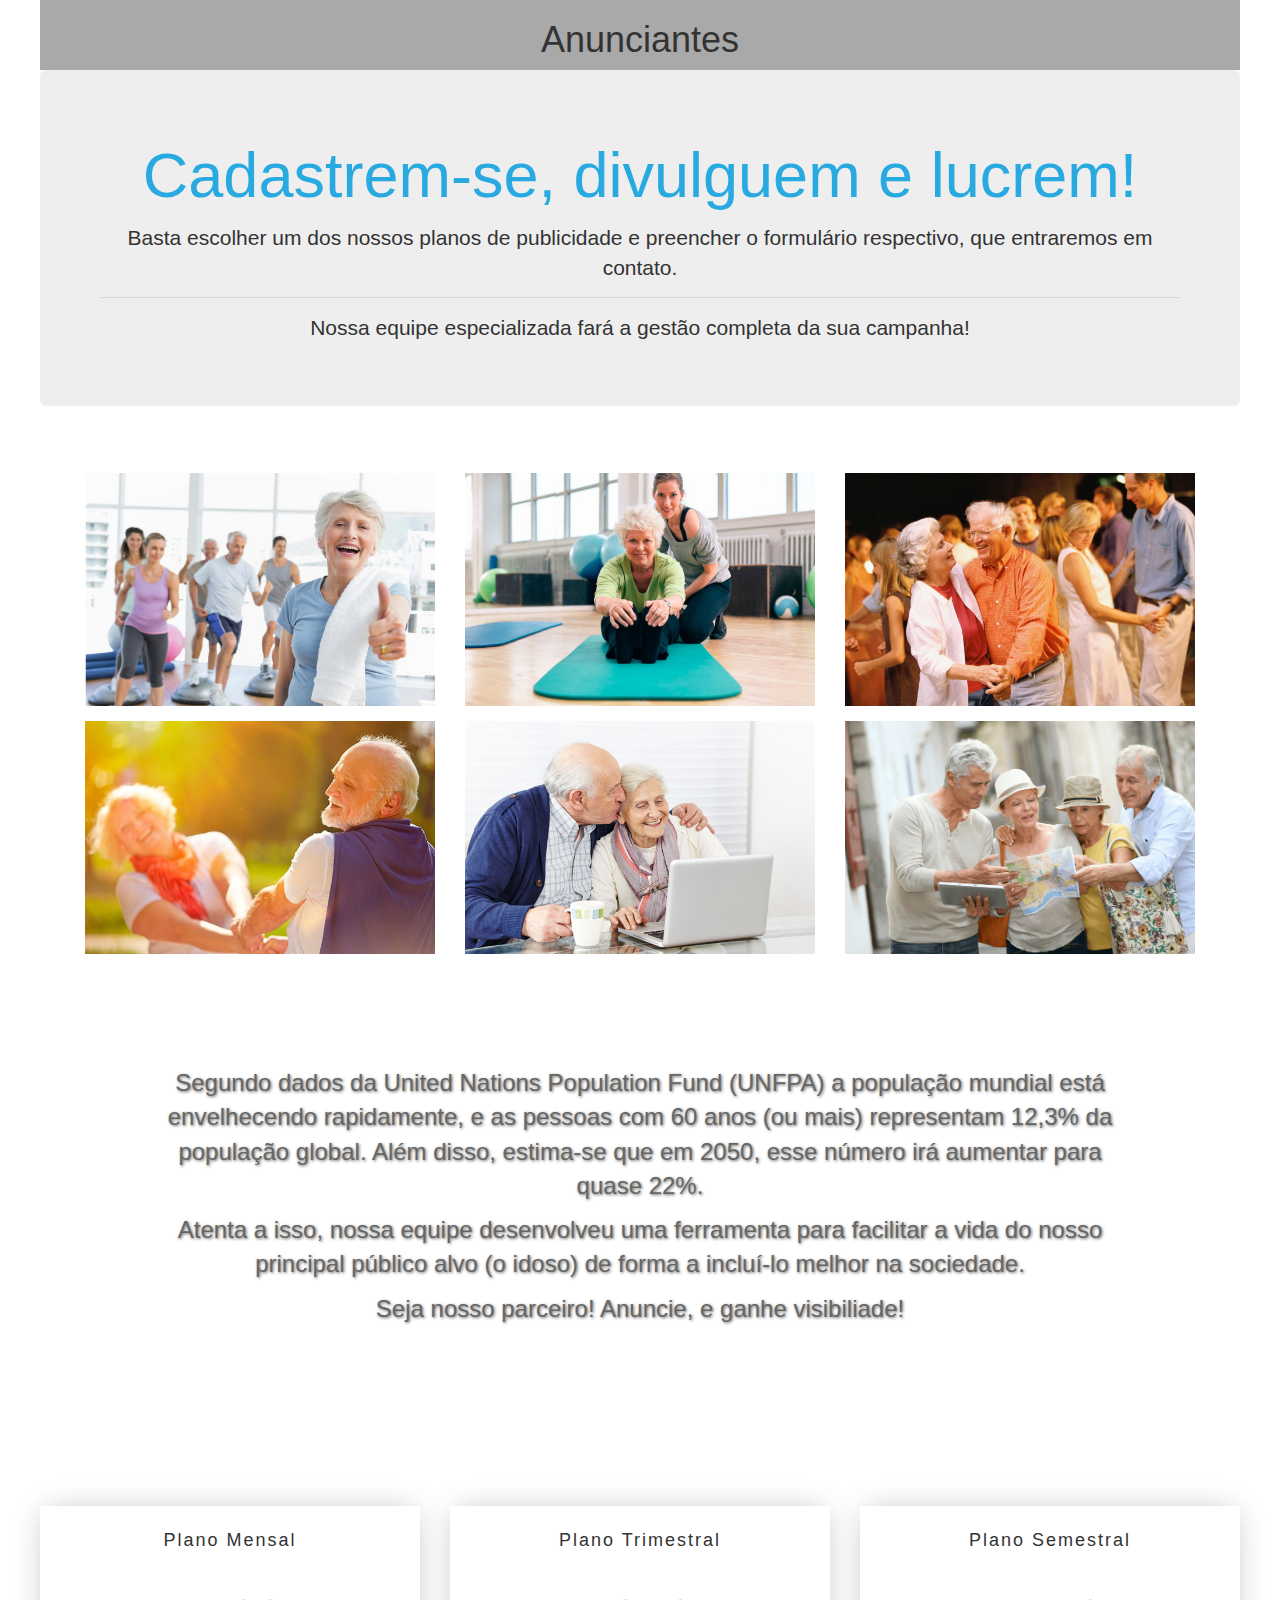
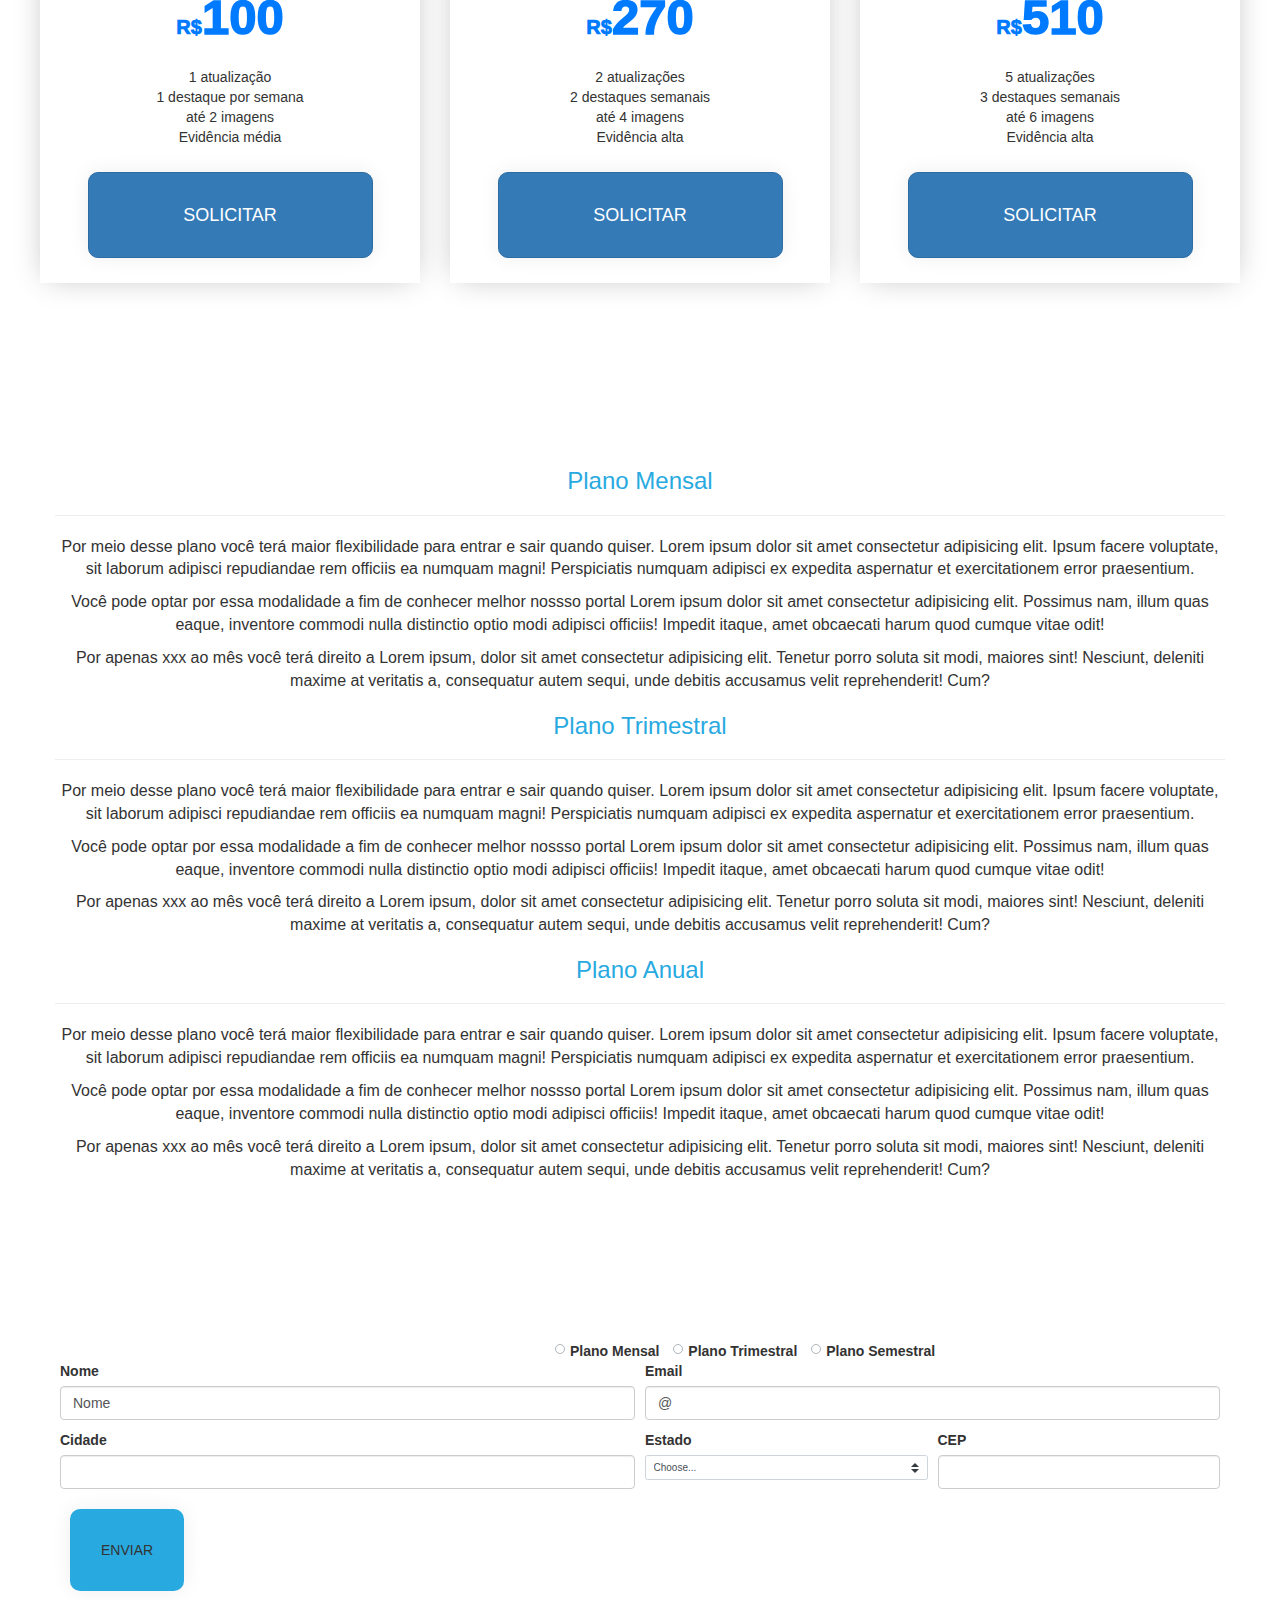
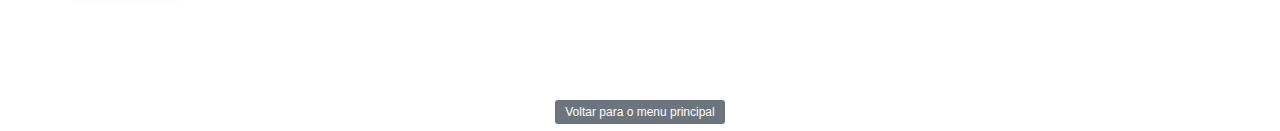
==== commit 8264c5db: "ajuste tamanho formulario anunciante" ====
--- a/anunciantes.html
+++ b/anunciantes.html
@@ -203,13 +203,13 @@
                   </div> 
                 </section>
  
-                <section class="row">
+                <section class="row" id="formularioAnunciante">
                   <div id="campos" class="col-md-12">
                     <form class="needs-validation" novalidate>
                       <div class="form-row">
                         <div class="col-md-6 mb-3">
                           <label for="validationTooltip01">Nome</label>
-                          <input type="text" class="form-control" id="validationTooltip01" value="Mark" required>
+                          <input type="text" class="form-control" id="validationTooltip01" value="Nome" required>
                           <div class="valid-tooltip">
                             Looks good!
                           </div>
--- a/estilos.css
+++ b/estilos.css
@@ -144,7 +144,7 @@
  }
 
 #planos span{
-    width: 100%;
+    /* width: 100%; */
     display: inline;
     align-content: center;
   }
@@ -186,6 +186,11 @@
   margin-bottom: 10px;
 }
 
+#formularioAnunciante{
+  padding-left: 20px;
+  padding-right: 20px;
+}
+
 
 
 /* Magic Stuff End -> */
